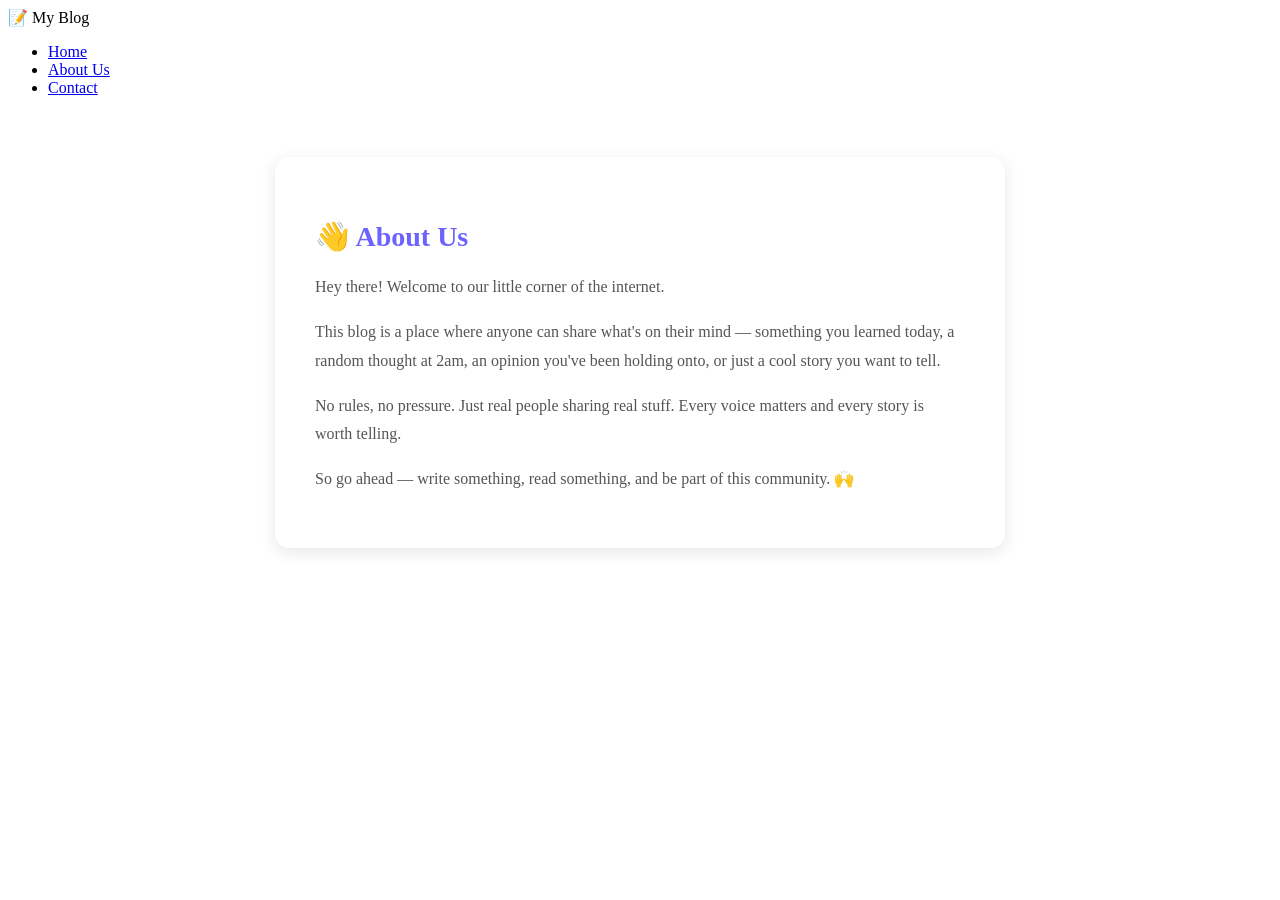
==== About.html @ d758df6a "added navbar to all pages with good design" ====
<!DOCTYPE html>
<html lang="en">
<head>
  <meta charset="UTF-8">
  <title>About Us - My Blog</title>
  <link rel="stylesheet" href="navbar.css">

</head>
<body>
  <style>
    .about-box {
  background: white;
  max-width: 650px;
  margin: 60px auto;
  padding: 40px;
  border-radius: 14px;
  box-shadow: 0 4px 16px rgba(0,0,0,0.1);
}

.about-box h2 {
  font-size: 28px;
  color: #6c63ff;
  margin-bottom: 20px;
}

.about-box p {
  font-size: 16px;
  color: #555;
  line-height: 1.8;
  margin-bottom: 14px;
}
  </style>
  <!-- Navbar -->
  <nav>
    <div class="logo">📝 My Blog</div>
    <ul>
      <li><a href="blog.html">Home</a></li>
      <li><a href="about.html" class="active">About Us</a></li>
      <li><a href="contact.html">Contact</a></li>
    </ul>
  </nav>

  <!-- About Content -->
  <div class="about-box">
    <h2>👋 About Us</h2>
    <p>Hey there! Welcome to our little corner of the internet.</p>
    <p>This blog is a place where anyone can share what's on their mind — something you learned today, a random thought at 2am, an opinion you've been holding onto, or just a cool story you want to tell.</p>
    <p>No rules, no pressure. Just real people sharing real stuff. Every voice matters and every story is worth telling.</p>
    <p>So go ahead — write something, read something, and be part of this community. 🙌</p>
  </div>

</body>
</html>
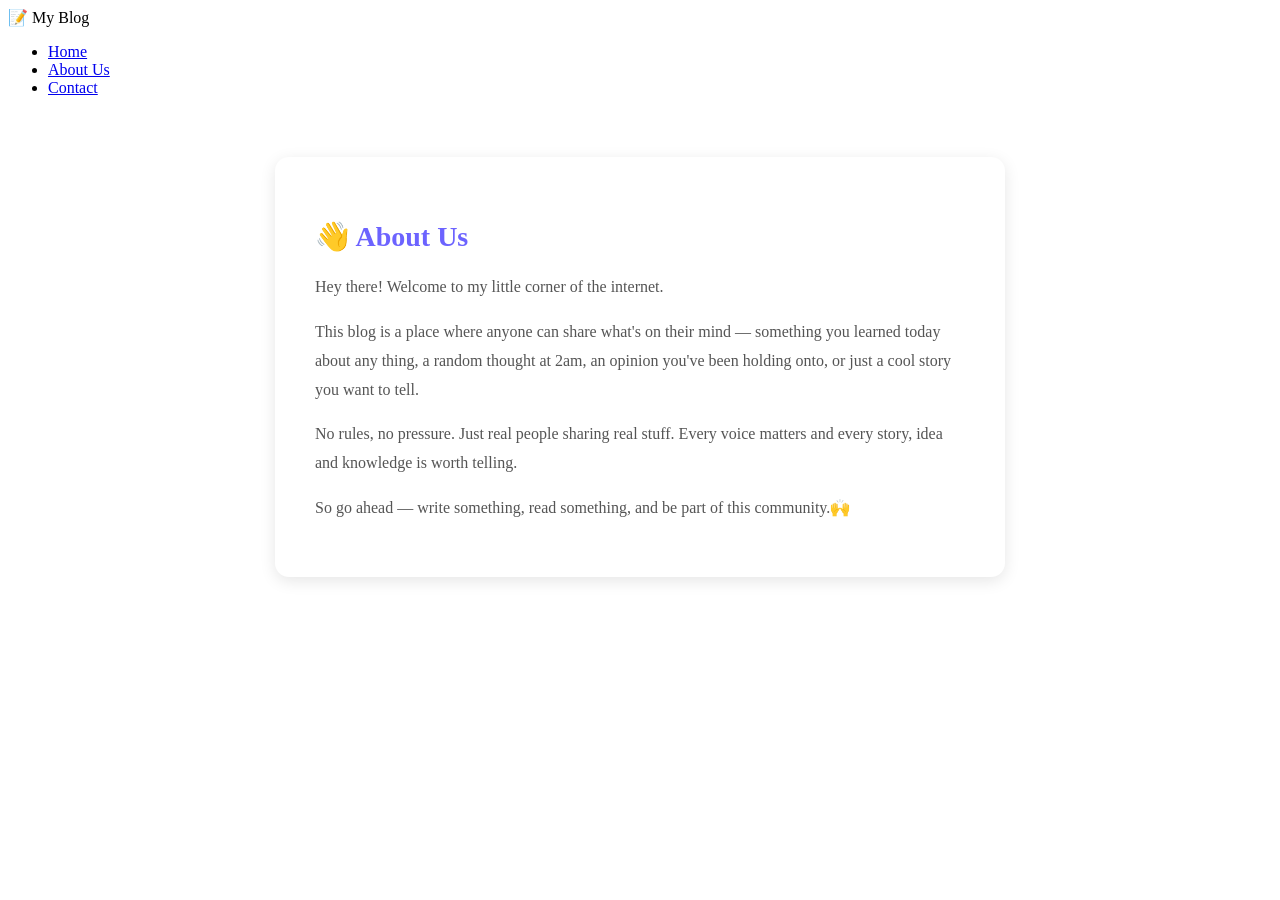
==== commit 979366d5: "the blog contents are added on ui" ====
--- a/About.html
+++ b/About.html
@@ -1,26 +1,32 @@
 <!DOCTYPE html>
-<html lang="en">
+<html lang="en">                                 
 <head>
   <meta charset="UTF-8">
   <title>About Us - My Blog</title>
   <link rel="stylesheet" href="navbar.css">
-
 </head>
 <body>
+
+
   <style>
     .about-box {
-  background: white;
-  max-width: 650px;
-  margin: 60px auto;
-  padding: 40px;
-  border-radius: 14px;
-  box-shadow: 0 4px 16px rgba(0,0,0,0.1);
+      background: white;
+      max-width: 650px;
+       margin: 60px auto;
+       padding: 40px;
+       border-radius: 14px;
+       box-shadow: 0 4px 16px rgba(0,0,0,0.1);
+} 
+
+.about-box:hover{
+  background-color: rgb(208, 201, 201);
+  transition: 1s;
 }
 
 .about-box h2 {
   font-size: 28px;
-  color: #6c63ff;
-  margin-bottom: 20px;
+  color: #6c63ff;   
+  margin-bottom: 20px;   
 }
 
 .about-box p {
@@ -29,9 +35,10 @@
   line-height: 1.8;
   margin-bottom: 14px;
 }
+
   </style>
   <!-- Navbar -->
-  <nav>
+  <nav>  
     <div class="logo">📝 My Blog</div>
     <ul>
       <li><a href="blog.html">Home</a></li>
@@ -41,13 +48,14 @@
   </nav>
 
   <!-- About Content -->
-  <div class="about-box">
+  <div class="about-box"> 
     <h2>👋 About Us</h2>
-    <p>Hey there! Welcome to our little corner of the internet.</p>
-    <p>This blog is a place where anyone can share what's on their mind — something you learned today, a random thought at 2am, an opinion you've been holding onto, or just a cool story you want to tell.</p>
-    <p>No rules, no pressure. Just real people sharing real stuff. Every voice matters and every story is worth telling.</p>
-    <p>So go ahead — write something, read something, and be part of this community. 🙌</p>
+    <p>Hey there! Welcome to my little corner of the internet.</p>
+    <p>This blog is a place where anyone can share what's on their mind — something you learned today about any thing, a random thought at 2am, an opinion you've been holding onto, or just a cool story you want to tell.</p>
+    <p>No rules, no pressure. Just real people sharing real stuff. Every voice matters and every story, idea and knowledge is worth telling.</p>
+    <p>So go ahead — write something, read something, and be part of this community.🙌</p> 
   </div>
 
 </body>
-</html>+</html> 
+
